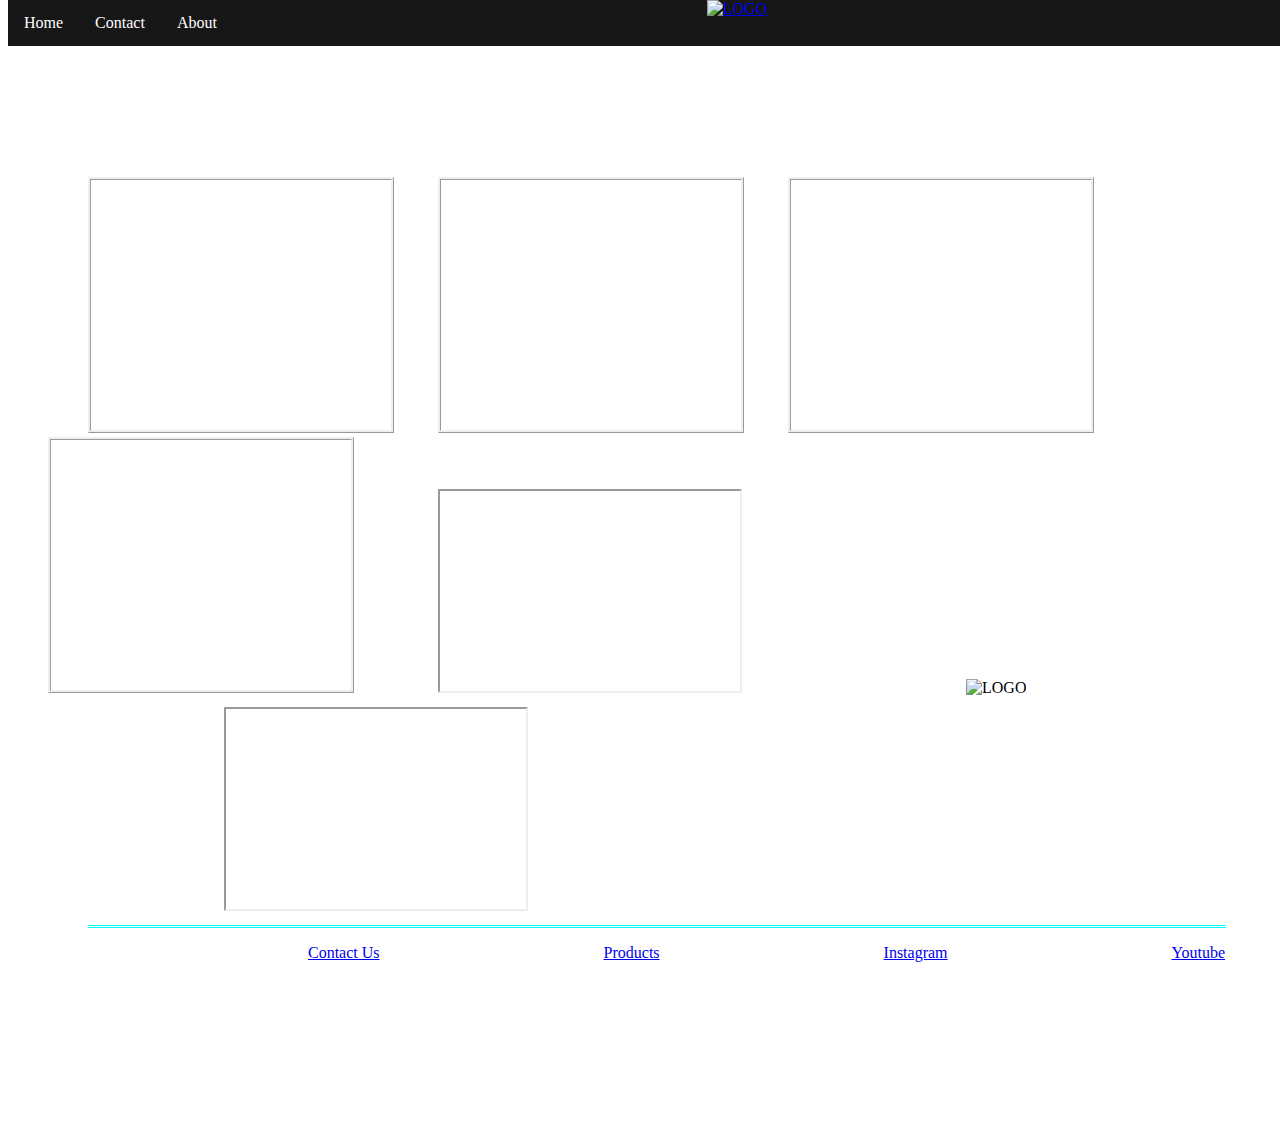
==== about.html @ ed3d2f0a "footer done with links" ====
<!DOCTYPE html>
<html lang="en">
<head>
    <meta charset="UTF-8">
    <meta http-equiv="X-UA-Compatible" content="IE=edge">
    <meta name="viewport" content="width=device-width, initial-scale=1.0">
    <!-- Press Start 2P Font -->
    <link rel="preconnect" href="https://fonts.googleapis.com">
<link rel="preconnect" href="https://fonts.gstatic.com" crossorigin>
<link href="https://fonts.googleapis.com/css2?family=Press+Start+2P&display=swap" rel="stylesheet">
    <!-- Permanent Marker Font -->
    <link rel="preconnect" href="https://fonts.googleapis.com">
<link rel="preconnect" href="https://fonts.gstatic.com" crossorigin>
<link href="https://fonts.googleapis.com/css2?family=Permanent+Marker&display=swap" rel="stylesheet">
    <!-- CSS Stylesheet Link -->
    <link rel="stylesheet" href="css/style.css">
    <script src="https://kit.fontawesome.com/4c4cee2583.js" crossorigin="anonymous"></script>
    <title>Document</title>
</head>
<body>
    
    <!-- Header -->
    <h1 class="header">Lets Customize!</h1>


    <!-- NavBar -->
    <ul>
        <li><a href="index.html">Home</a></li>
        <li><a href="contact.html">Contact</a></li>
        <li><a href="about.html">About</a></li>
        <li><a href="https://www.facebook.com/photo/?fbid=10200154958792752&set=a.1153764300338" class="fa-brands fa-square-facebook"></a></li>
        <li><a href="https://twitter.com/MontereyAq/status/1552041457858400256" class="fa-brands fa-square-twitter"></a></li>
        <a href="https://www.youtube.com/watch?v=jfKfPfyJRdk">
        <img class="LOGO" src="/final-project/img/SickCustomsLOGO.png" alt="LOGO"></a>
      </ul>

    <!-- Product column -->
      <div class="product1"></div>
      <div class="product2"></div>
      <div class="product3"></div>
      <div class="product4"></div>

      <!-- Install Decals Video About Page -->
      <iframe class="howtovideoinstall" width="300" height="200" src="https://www.youtube.com/embed/vAdVZY0-laM">
      </iframe>

      <!-- Large LOGO -->
      <img class="largelogo" src="/final-project/img/SickCustomsLOGO.png" alt="LOGO">

      <!-- Caring For Custom Printed Shirt Video About Page -->
      <iframe class="howtocleanshirt" width="300" height="200" src="https://www.youtube.com/embed/Hup5DTRAQng">
      </iframe>

    <!-- Footer -->
      <div>
      <footer class="aboutfooter"><p class="footerlinks"><a href="/final-project/contact.html">Contact Us</p></a>
        <p class="footerlinks"><a href="/final-project/about.html">Products</p></a>
        <p class="footerlinks"><a href="https://www.instagram.com/bitwiseindustries/">Instagram</p></a>
        <p class="footerlinks"><a href="https://www.youtube.com/watch?v=1TzlzuW1uGA">Youtube</p></a>
    </footer>
      </div>
    
</body>
</html>
---- css/style.css ----
body {
  background-image: url(/final-project/img/cool1.jpg);
  background-size: cover;
}


/* Title Header */
.header {
    color: white;
    text-align: center;
    margin-top: 60px;
    font-size: 40px;
    font-family: 'Press Start 2P', 'cursive';
}

/* Sick Customs LOGO */
.LOGO {
  height: 40px;
  margin-left: 410px;
}


/* NavBar style */
ul {
    list-style-type: none;
    margin: 0;
    padding: 0;
    overflow: hidden;
    background-color: rgb(24, 23, 23);
    position: fixed;
    top: 0;
    width: 100%;
  }
  
  li {
    float: left;
    }
  
  li a {
    display: block;
    color: white;
    text-align: center;
    padding: 14px 16px;
    text-decoration: none;
  }
  
  li a:hover {
    background-color: rgb(75, 206, 211);
  }


/* Index Hompage Pic Section1 */
.section1 {
  height: 450px;
  width: 90%;
  margin-left: 80px;
  margin-top: 70px;
  background-image: url(https://static.vecteezy.com/system/resources/previews/006/292/430/non_2x/sci-fi-style-background-with-glowing-effects-abstract-digital-technology-background-free-vector.jpg);
  background-size: cover;
  border-style: ridge;
  font-family: 'Permanent Marker', 'cursive';
}


/* Homepage index Footer */
.footer {
  height: 200px;
  width: 90%;
  margin-left: 80px;
  background-color: rgb(0, 255, 255);
  opacity: 0.3;
}

/* Contact Section Pic */
.contactuspic {
  height: 300px;
  width: 90%;
  margin-left: 85px;
  margin-top: 75px;
  background-image: url(https://www.universitymds.com/wp-content/uploads/central_valley_ucsf_banner_image.jpg);
  background-size: cover;
  border-style: ridge;
}


/* Section 1 Text */
.section1text {
  color: white;
  text-align: center;
  font-size: 30px;
  padding-top: 70px;
}


/* Contact Footer */
.contactfooter {
  height: 400px;
  width: 90%;
  margin-left: 85px;
  background-color: rgb(0, 255, 255);
  opacity: 0.3;
}


/* About Page Product1 */
.product1 {
  height: 250px;
  width: 300px;
  margin-left: 80px;
  margin-top: 50px;
  display: inline-block;
  background-image: url(https://mms-images.out.customink.com/mms/images/catalog/b47aea9253dc3683bb7c1aa2a8c22cd6/colors/242027/views/alt/front_medium_extended.jpg?autoNegate=1&design=djn0-00by-wu36&digest=0000000016&ixbg=%23ffffff&ixfm=jpeg&ixq=60&ixw=412&placeMax=1&placeMaxPct=0.8&placeUseProduct=1&placeUseView=front);
  background-size: cover;
  border-style: ridge;
}

/* About Page Product2 */
.product2 {
  height: 250px;
  width: 300px;
  margin-left: 40px;
  display: inline-block;
  background-image: url(https://i.etsystatic.com/19145744/r/il/20d5a1/2345900463/il_fullxfull.2345900463_8915.jpg);
  background-size: cover;
  border-style: ridge;
}

/* About Page Product3 */
.product3 {
  height: 250px;
  width: 300px;
  margin-left: 40px;
  display: inline-block;
  background-image: url(https://i0.wp.com/unitmask.com/wp-content/uploads/2020/12/custom-logo-design-portfolio-1-scaled.jpg?fit=1030%2C773&ssl=1);
  background-size: contain;
  border-style: ridge;
}

/* About Page Product4 */
.product4 {
  height: 250px;
  width: 300px;
  background-color: none;
  margin-left: 40px;
  display: inline-block;
  background-image: url(https://sep.yimg.com/ay/licenseplateframes/premium-quality-heavy-license-plate-frames-imported-13.gif);
  background-size: cover;
  border-style: ridge;
}


/* About Footer */
.aboutfooter {
  height: 200px;
  width: 90%;
  color: aqua;
  margin-left: 80px;
  margin-top: 10px;
  border-top-style: double;
}


/* Decal Install Video About Page */
.howtovideoinstall {
  margin-left: 80px;
  margin-top: 10px;
}

/* Large Logo About Page */
.largelogo {
  margin-left: 220px;
  height: 200px;
}


/* How To Clean Shirt Video */
.howtocleanshirt {
  margin-left: 216px;
  margin-top: 10px;
}

/* Footer Links */
.footerlinks {
  display: inline-block;
  margin-left: 220px;
}

a:visited {
  color: aqua;
}
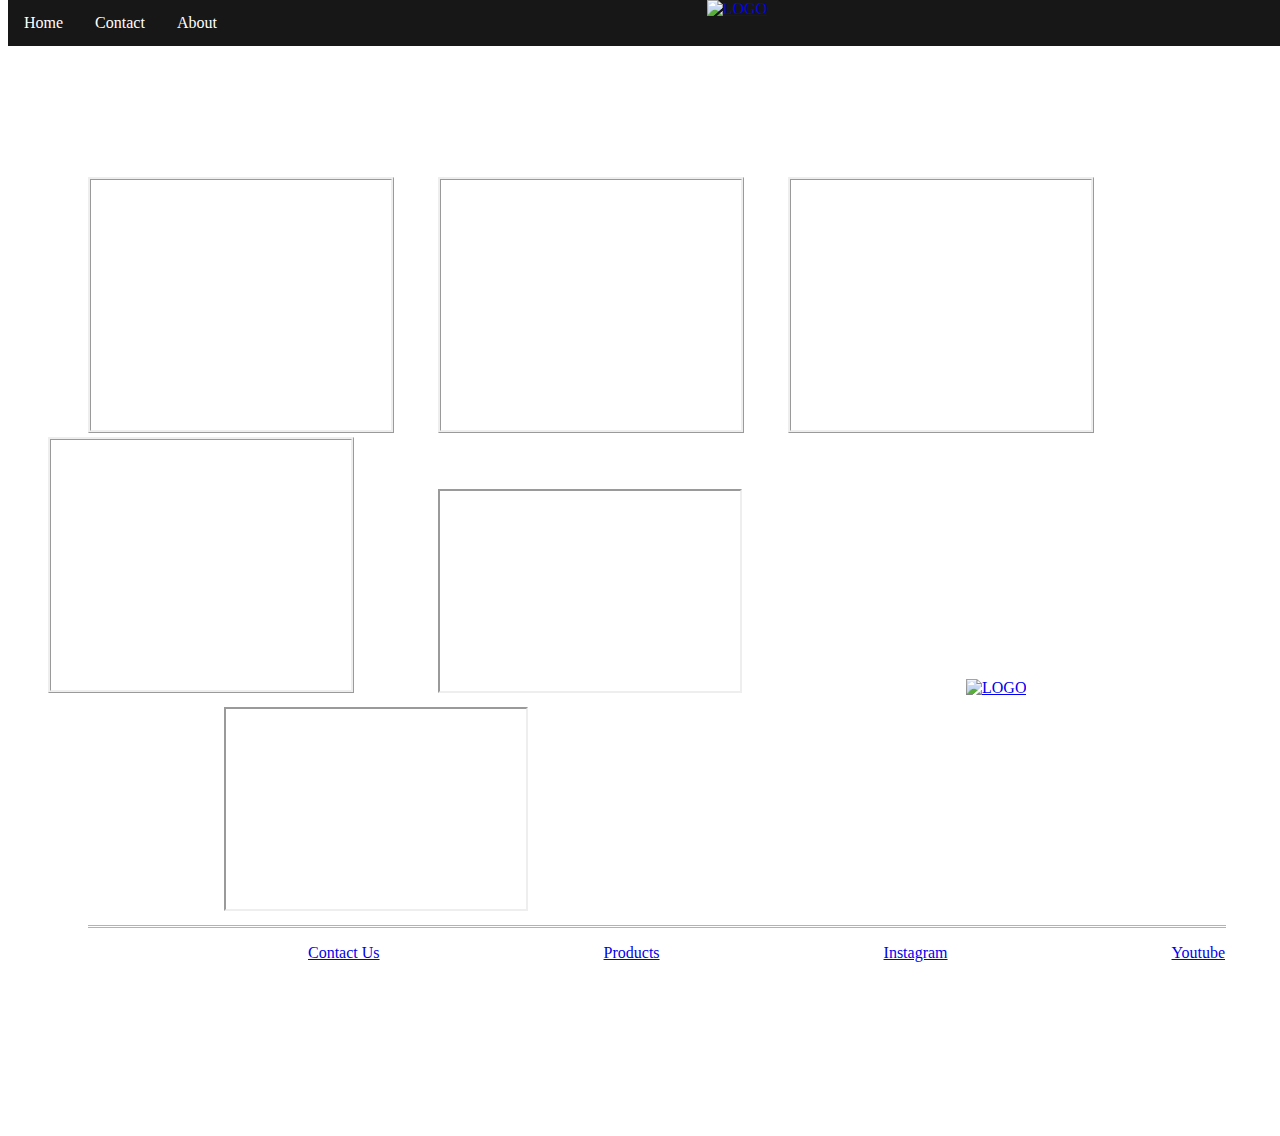
==== commit cdf91f6a: "need to finish contact page" ====
--- a/about.html
+++ b/about.html
@@ -45,13 +45,14 @@
       </iframe>
 
       <!-- Large LOGO -->
-      <img class="largelogo" src="/final-project/img/SickCustomsLOGO.png" alt="LOGO">
+      <a href="https://www.youtube.com/watch?v=dQw4w9WgXcQ">
+      <img class="largelogo" src="/final-project/img/SickCustomsLOGO.png" alt="LOGO"></a>
 
       <!-- Caring For Custom Printed Shirt Video About Page -->
       <iframe class="howtocleanshirt" width="300" height="200" src="https://www.youtube.com/embed/Hup5DTRAQng">
       </iframe>
 
-    <!-- Footer -->
+     <!-- Footer -->
       <div>
       <footer class="aboutfooter"><p class="footerlinks"><a href="/final-project/contact.html">Contact Us</p></a>
         <p class="footerlinks"><a href="/final-project/about.html">Products</p></a>
--- a/css/style.css
+++ b/css/style.css
@@ -1,6 +1,6 @@
 body {
   background-image: url(/final-project/img/cool1.jpg);
-  background-size: cover;
+  background-size: contain;
 }
 
 
@@ -75,11 +75,17 @@
 .contactuspic {
   height: 300px;
   width: 90%;
-  margin-left: 85px;
+  margin-left: 80px;
   margin-top: 75px;
-  background-image: url(https://www.universitymds.com/wp-content/uploads/central_valley_ucsf_banner_image.jpg);
-  background-size: cover;
-  border-style: ridge;
+  background-image: url(/final-project/img/fresno-window-film.jpg);
+  background-size: cover;
+  border-style: ridge;
+}
+
+/* Google Map */
+.googlemap {
+  margin-top: 10px;
+  margin-left: 80px;
 }
 
 
@@ -187,4 +193,111 @@
 
 a:visited {
   color: aqua;
-}+}
+
+/* Customer Review1 */
+.review1 {
+  height: 200px;
+  width: 400px;
+  display: inline-block;
+  margin-left: 80px;
+  margin-top: 10px;
+  border-style: ridge;
+  color: white;
+  font-size: 20px;
+  text-align: center;
+  font-family: 'Permanent Marker', 'cursive';
+  background-color: black;
+}
+
+/* Customer Review2 */
+.review2 {
+  height: 200px;
+  width: 400px;
+  display: inline-block;
+  margin-left: 70px;
+  border-style: ridge;
+  margin-top: 10px;
+  color: white;
+  font-size: 20px;
+  text-align: center;
+  font-family: 'Permanent Marker', 'cursive';
+  background-color: black
+}
+
+/* Customer Review3 */
+.review3 {
+  height: 200px;
+  width: 400px;
+  display: inline-block;
+  margin-left: 60px;
+  border-style: ridge;
+  margin-top: 20px;
+  color: white;
+  font-size: 20px;
+  text-align: center;
+  font-family: 'Permanent Marker', 'cursive';
+  background-color: black;
+}
+
+
+/* spacebetweenfooterandreview */
+.spacebetweenfooterandreview {
+  height: 125px;
+  width: 90%;
+}
+
+/* Customer Reviews Title */
+.customerreviewstitle {
+  color: white;
+  text-align: center;
+  font-size: 40px;
+  font-family: 'Permanent Marker', 'cursive';
+  margin-top: 10px;
+  }
+
+
+  /* Contact Form */
+  input[type=text], select, textarea {
+    width: 100%;
+    padding: 12px;
+    border: 1px solid #ccc;
+    border-radius: 4px;
+    box-sizing: border-box;
+    margin-top: 6px;
+    margin-bottom: 16px;
+    resize: vertical;
+  }
+  
+  input[type=submit] {
+    background-color: #61ece5;
+    color: white;
+    padding: 12px 20px;
+    border: none;
+    border-radius: 4px;
+    cursor: pointer;
+  }
+  
+  input[type=submit]:hover {
+    background-color: #5cf5e8;
+  }
+  
+  .container {
+    border-radius: 5px;
+    background-color: #f2f2f23d;
+    padding: 20px;
+    height: 400px;
+    width: 450px;
+    float: right;
+    margin-right: 80px;
+    margin-top: 10px;
+  }
+
+
+  .spacebetweencontactandfooter {
+    height: 10px;
+    width: 90%;
+    background-color: aqua;
+    margin-top: 200px;
+    clear: both;
+  }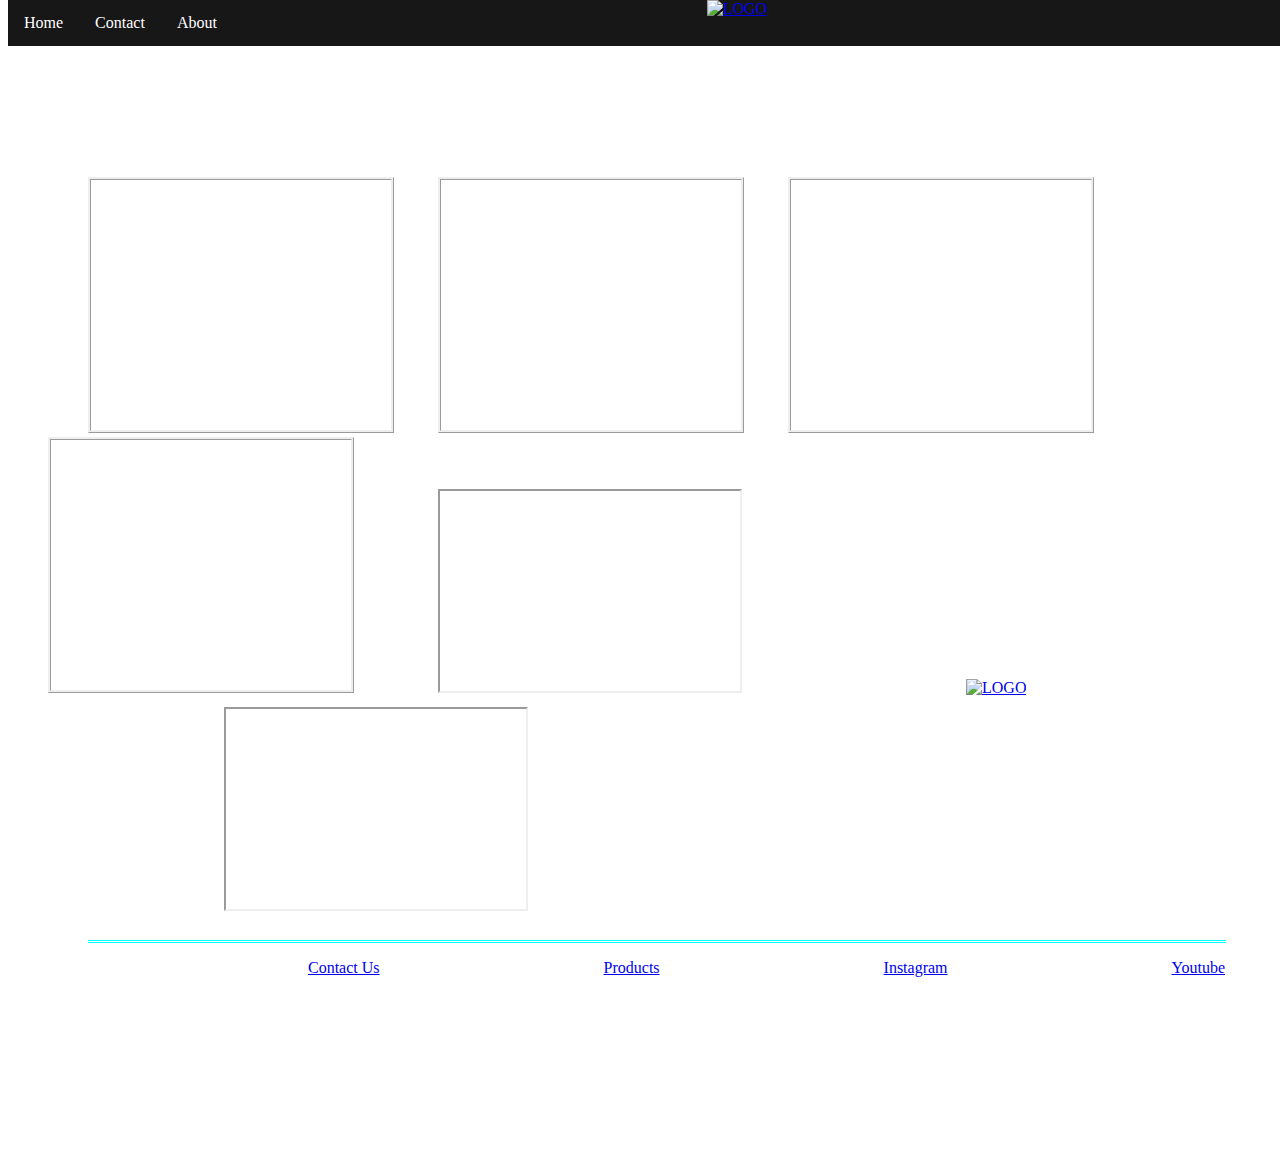
==== commit c08c4210: "fully functioning entire  website done" ====
--- a/about.html
+++ b/about.html
@@ -58,6 +58,7 @@
         <p class="footerlinks"><a href="/final-project/about.html">Products</p></a>
         <p class="footerlinks"><a href="https://www.instagram.com/bitwiseindustries/">Instagram</p></a>
         <p class="footerlinks"><a href="https://www.youtube.com/watch?v=1TzlzuW1uGA">Youtube</p></a>
+        <p class="footertext"> Feel free call us <br> and set up an appointment <br> via telephone at <br> (559)473-7179 </p>
     </footer>
       </div>
     
--- a/css/style.css
+++ b/css/style.css
@@ -74,18 +74,27 @@
 /* Contact Section Pic */
 .contactuspic {
   height: 300px;
-  width: 90%;
+  width: 89.7%;
   margin-left: 80px;
   margin-top: 75px;
-  background-image: url(/final-project/img/fresno-window-film.jpg);
-  background-size: cover;
-  border-style: ridge;
+  background-image: url(/final-project/img/central_valley_ucsf_banner_image.jpg);
+  background-size: cover;
+  border-style: ridge;
+}
+
+/* Contact Pic Text */
+.contactpictext {
+  color: white;
+  text-align: center;
+  font-size: 30px;
+  font-family: 'Permanent Marker', 'cursive';
 }
 
 /* Google Map */
 .googlemap {
   margin-top: 10px;
   margin-left: 80px;
+  float: left;
 }
 
 
@@ -161,10 +170,9 @@
   width: 90%;
   color: aqua;
   margin-left: 80px;
-  margin-top: 10px;
+  margin-top: 25px;
   border-top-style: double;
 }
-
 
 /* Decal Install Video About Page */
 .howtovideoinstall {
@@ -241,7 +249,7 @@
 }
 
 
-/* spacebetweenfooterandreview */
+/* spacebetweenfooterandreviewindex */
 .spacebetweenfooterandreview {
   height: 125px;
   width: 90%;
@@ -261,16 +269,16 @@
   input[type=text], select, textarea {
     width: 100%;
     padding: 12px;
-    border: 1px solid #ccc;
+    border: 1px solid rgb(233, 60, 47);
     border-radius: 4px;
     box-sizing: border-box;
     margin-top: 6px;
-    margin-bottom: 16px;
+    margin-bottom: 45px;
     resize: vertical;
   }
   
   input[type=submit] {
-    background-color: #61ece5;
+    background-color: #c51f1f;
     color: white;
     padding: 12px 20px;
     border: none;
@@ -279,25 +287,24 @@
   }
   
   input[type=submit]:hover {
-    background-color: #5cf5e8;
+    background-color: rgb(17, 192, 192);
   }
   
   .container {
+    display: inline-block;
     border-radius: 5px;
-    background-color: #f2f2f23d;
+    background-color: #48cddf;
     padding: 20px;
-    height: 400px;
-    width: 450px;
-    float: right;
-    margin-right: 80px;
+    height: 460px;
+    width: 705px;
     margin-top: 10px;
-  }
-
-
-  .spacebetweencontactandfooter {
-    height: 10px;
-    width: 90%;
-    background-color: aqua;
-    margin-top: 200px;
-    clear: both;
+    margin-left: 10px;
+  }
+
+  /* Footer Text */
+  .footertext {
+    text-align: center;
+    font-size: 25px;
+    color: white;
+    font-family: 'Permanent Marker', 'cursive';
   }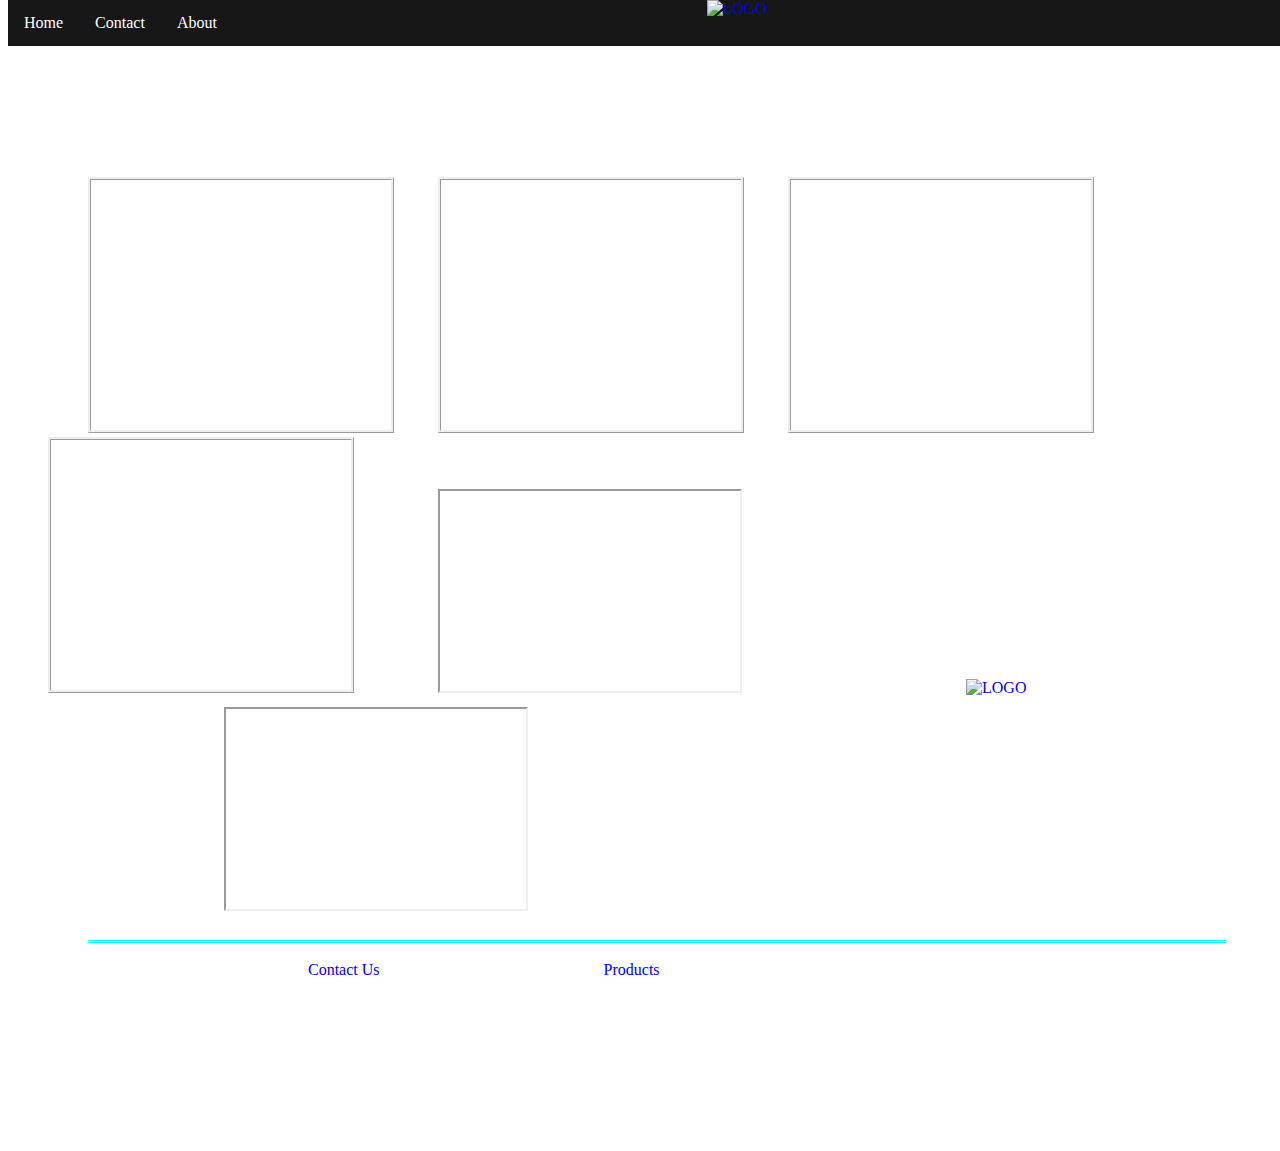
==== commit 630b8af8: "completed website" ====
--- a/about.html
+++ b/about.html
@@ -56,8 +56,8 @@
       <div>
       <footer class="aboutfooter"><p class="footerlinks"><a href="/final-project/contact.html">Contact Us</p></a>
         <p class="footerlinks"><a href="/final-project/about.html">Products</p></a>
-        <p class="footerlinks"><a href="https://www.instagram.com/bitwiseindustries/">Instagram</p></a>
-        <p class="footerlinks"><a href="https://www.youtube.com/watch?v=1TzlzuW1uGA">Youtube</p></a>
+        <p class="footerlinks"><a href="https://www.instagram.com/bitwiseindustries/" class="fa-brands fa-instagram"></p></a>
+        <p class="footerlinks"><a href="https://www.youtube.com/watch?v=1TzlzuW1uGA" class="fa-brands fa-youtube"></p></a>
         <p class="footertext"> Feel free call us <br> and set up an appointment <br> via telephone at <br> (559)473-7179 </p>
     </footer>
       </div>
--- a/css/style.css
+++ b/css/style.css
@@ -55,21 +55,12 @@
   width: 90%;
   margin-left: 80px;
   margin-top: 70px;
-  background-image: url(https://static.vecteezy.com/system/resources/previews/006/292/430/non_2x/sci-fi-style-background-with-glowing-effects-abstract-digital-technology-background-free-vector.jpg);
-  background-size: cover;
-  border-style: ridge;
-  font-family: 'Permanent Marker', 'cursive';
-}
-
-
-/* Homepage index Footer */
-.footer {
-  height: 200px;
-  width: 90%;
-  margin-left: 80px;
-  background-color: rgb(0, 255, 255);
-  opacity: 0.3;
-}
+  background-image: url(/final-project/img/glowing.jpg);
+  background-size: cover;
+  border-style: ridge;
+  font-family: 'Permanent Marker', 'cursive';
+}
+
 
 /* Contact Section Pic */
 .contactuspic {
@@ -106,17 +97,6 @@
   padding-top: 70px;
 }
 
-
-/* Contact Footer */
-.contactfooter {
-  height: 400px;
-  width: 90%;
-  margin-left: 85px;
-  background-color: rgb(0, 255, 255);
-  opacity: 0.3;
-}
-
-
 /* About Page Product1 */
 .product1 {
   height: 250px;
@@ -124,7 +104,7 @@
   margin-left: 80px;
   margin-top: 50px;
   display: inline-block;
-  background-image: url(https://mms-images.out.customink.com/mms/images/catalog/b47aea9253dc3683bb7c1aa2a8c22cd6/colors/242027/views/alt/front_medium_extended.jpg?autoNegate=1&design=djn0-00by-wu36&digest=0000000016&ixbg=%23ffffff&ixfm=jpeg&ixq=60&ixw=412&placeMax=1&placeMaxPct=0.8&placeUseProduct=1&placeUseView=front);
+  background-image: url(/final-project/img/front_medium_extended.jpg);
   background-size: cover;
   border-style: ridge;
 }
@@ -135,7 +115,7 @@
   width: 300px;
   margin-left: 40px;
   display: inline-block;
-  background-image: url(https://i.etsystatic.com/19145744/r/il/20d5a1/2345900463/il_fullxfull.2345900463_8915.jpg);
+  background-image: url(/final-project/img/custom1.webp);
   background-size: cover;
   border-style: ridge;
 }
@@ -146,7 +126,7 @@
   width: 300px;
   margin-left: 40px;
   display: inline-block;
-  background-image: url(https://i0.wp.com/unitmask.com/wp-content/uploads/2020/12/custom-logo-design-portfolio-1-scaled.jpg?fit=1030%2C773&ssl=1);
+  background-image: url(/final-project/img/custom-logo-design-portfolio-1-scaled.webp);
   background-size: contain;
   border-style: ridge;
 }
@@ -158,7 +138,7 @@
   background-color: none;
   margin-left: 40px;
   display: inline-block;
-  background-image: url(https://sep.yimg.com/ay/licenseplateframes/premium-quality-heavy-license-plate-frames-imported-13.gif);
+  background-image: url(/final-project/img/custom2.jpg);
   background-size: cover;
   border-style: ridge;
 }
@@ -172,6 +152,7 @@
   margin-left: 80px;
   margin-top: 25px;
   border-top-style: double;
+  text-decoration: none;
 }
 
 /* Decal Install Video About Page */
@@ -197,10 +178,16 @@
 .footerlinks {
   display: inline-block;
   margin-left: 220px;
+  text-decoration: none;
+}
+
+a:link {
+  text-decoration: none;
 }
 
 a:visited {
   color: aqua;
+  text-decoration: none;
 }
 
 /* Customer Review1 */
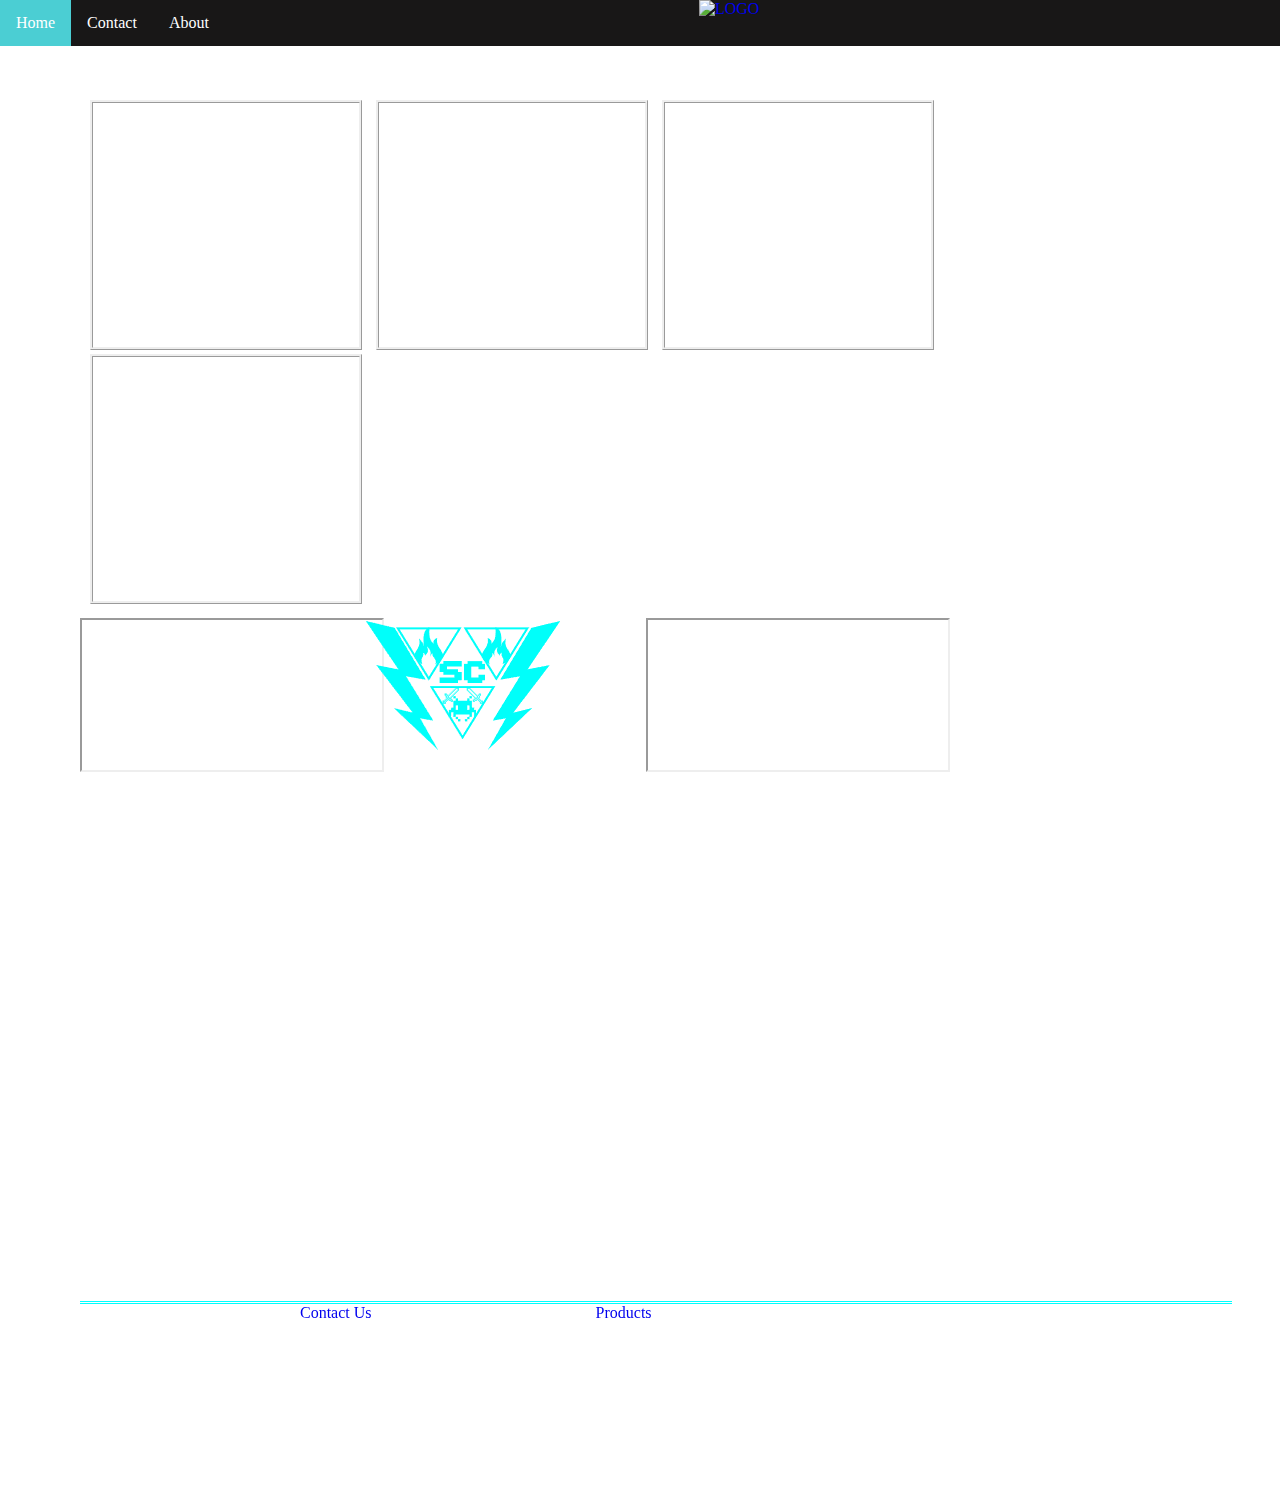
==== commit 893b438f: "2nd round bug fixes" ====
--- a/about.html
+++ b/about.html
@@ -24,7 +24,7 @@
 
 
     <!-- NavBar -->
-    <ul>
+    <ul class="nav-position">
         <li><a href="index.html">Home</a></li>
         <li><a href="contact.html">Contact</a></li>
         <li><a href="about.html">About</a></li>
@@ -35,30 +35,43 @@
       </ul>
 
     <!-- Product column -->
-      <div class="product1"></div>
-      <div class="product2"></div>
-      <div class="product3"></div>
-      <div class="product4"></div>
+    <div class="parent">
+      <div class="productswrapper">
+        <div class="list-item imageOne "></div>
+        <div class="list-item imageTwo"></div>
+        <div class="list-item imageThree"></div>
+        <div class="list-item imageFour"></div>
+      </div>
+      
+      <!-- Install Decals Video About Page -->
+     
+      
+      
+      <!-- Large LOGO -->
+      <ul class="row">
+        <li class="col1-3" ><iframe src="https://www.youtube.com/embed/vAdVZY0-laM">
+        </iframe></li>
+        <li class="col1-3"><img src="./img/SickCustomsLOGO.png" alt="logo"></img></li>
+        <li  class="col1-3"><iframe src="https://www.youtube.com/embed/Hup5DTRAQng">
+        </iframe></li>
+      </ul>
 
-      <!-- Install Decals Video About Page -->
-      <iframe class="howtovideoinstall" width="300" height="200" src="https://www.youtube.com/embed/vAdVZY0-laM">
-      </iframe>
+      
+     
 
-      <!-- Large LOGO -->
-      <a href="https://www.youtube.com/watch?v=dQw4w9WgXcQ">
-      <img class="largelogo" src="/final-project/img/SickCustomsLOGO.png" alt="LOGO"></a>
-
-      <!-- Caring For Custom Printed Shirt Video About Page -->
-      <iframe class="howtocleanshirt" width="300" height="200" src="https://www.youtube.com/embed/Hup5DTRAQng">
-      </iframe>
-
-     <!-- Footer -->
-      <div>
-      <footer class="aboutfooter"><p class="footerlinks"><a href="/final-project/contact.html">Contact Us</p></a>
-        <p class="footerlinks"><a href="/final-project/about.html">Products</p></a>
+        
+        
+        <!-- Caring For Custom Printed Shirt Video About Page -->
+       
+        
+      </div>
+        <!-- Footer -->
+        <div>
+          <footer class="aboutfooter"><p class="footerlinks"><a href="/final-project/contact.html">Contact Us</p></a>
+            <p class="footerlinks"><a href="/final-project/about.html">Products</p></a>
         <p class="footerlinks"><a href="https://www.instagram.com/bitwiseindustries/" class="fa-brands fa-instagram"></p></a>
         <p class="footerlinks"><a href="https://www.youtube.com/watch?v=1TzlzuW1uGA" class="fa-brands fa-youtube"></p></a>
-        <p class="footertext"> Feel free call us <br> and set up an appointment <br> via telephone at <br> (559)473-7179 </p>
+        <p class="footertext"> Feel free call or email us<br> to set up an appointment <br> telephone: (559)473-7179 <br> Email: jhurtado101@gmail.com </p>
     </footer>
       </div>
     
--- a/css/style.css
+++ b/css/style.css
@@ -1,3 +1,13 @@
+*{
+  margin: 0;
+  padding: 0;
+  box-sizing: border-box;
+}
+.parent {
+  margin: 0 80px;
+  width: 88.5%;
+  display: inline-block;
+}
 body {
   background-image: url(/final-project/img/cool1.jpg);
   background-size: contain;
@@ -25,11 +35,13 @@
     list-style-type: none;
     margin: 0;
     padding: 0;
+    width: 100%;
+  }
+  .nav-position {
+    position: fixed;
+    top: 0;
     overflow: hidden;
     background-color: rgb(24, 23, 23);
-    position: fixed;
-    top: 0;
-    width: 100%;
   }
   
   li {
@@ -52,8 +64,7 @@
 /* Index Hompage Pic Section1 */
 .section1 {
   height: 450px;
-  width: 90%;
-  margin-left: 80px;
+  width: 100%;
   margin-top: 70px;
   background-image: url(/final-project/img/glowing.jpg);
   background-size: cover;
@@ -66,7 +77,6 @@
 .contactuspic {
   height: 300px;
   width: 89.7%;
-  margin-left: 80px;
   margin-top: 75px;
   background-image: url(/final-project/img/central_valley_ucsf_banner_image.jpg);
   background-size: cover;
@@ -84,7 +94,6 @@
 /* Google Map */
 .googlemap {
   margin-top: 10px;
-  margin-left: 80px;
   float: left;
 }
 
@@ -97,52 +106,45 @@
   padding-top: 70px;
 }
 
+.list-item {
+  height: 250px;
+  width: 24%;
+  display: inline-block;
+  background-size: cover;
+  border-style: ridge;
+  margin-left: 10px;
+}
+.row {
+  width: 100%;
+  display: block;
+  margin: 10px 0;
+}
+.col1-3 {
+  width: 25%;
+}
 /* About Page Product1 */
-.product1 {
-  height: 250px;
-  width: 300px;
-  margin-left: 80px;
-  margin-top: 50px;
-  display: inline-block;
+.imageOne {
   background-image: url(/final-project/img/front_medium_extended.jpg);
-  background-size: cover;
-  border-style: ridge;
 }
 
 /* About Page Product2 */
-.product2 {
-  height: 250px;
-  width: 300px;
-  margin-left: 40px;
-  display: inline-block;
+.imageTwo {
   background-image: url(/final-project/img/custom1.webp);
-  background-size: cover;
-  border-style: ridge;
 }
 
 /* About Page Product3 */
-.product3 {
-  height: 250px;
-  width: 300px;
-  margin-left: 40px;
-  display: inline-block;
+.imageThree {
   background-image: url(/final-project/img/custom-logo-design-portfolio-1-scaled.webp);
-  background-size: contain;
-  border-style: ridge;
 }
 
 /* About Page Product4 */
-.product4 {
-  height: 250px;
-  width: 300px;
-  background-color: none;
-  margin-left: 40px;
-  display: inline-block;
+.imageFour {
   background-image: url(/final-project/img/custom2.jpg);
-  background-size: cover;
-  border-style: ridge;
-}
-
+}
+#largeLogo {
+  height: 200px;
+  width: 200px;
+}
 
 /* About Footer */
 .aboutfooter {
@@ -150,7 +152,7 @@
   width: 90%;
   color: aqua;
   margin-left: 80px;
-  margin-top: 25px;
+  margin-top: 525px;
   border-top-style: double;
   text-decoration: none;
 }
@@ -162,9 +164,9 @@
 }
 
 /* Large Logo About Page */
-.largelogo {
-  margin-left: 220px;
+.largeLogo {
   height: 200px;
+  width: 200px;
 }
 
 
@@ -190,13 +192,26 @@
   text-decoration: none;
 }
 
-/* Customer Review1 */
-.review1 {
-  height: 200px;
-  width: 400px;
-  display: inline-block;
-  margin-left: 80px;
-  margin-top: 10px;
+/* Customer Reviews */
+.wrapper1 {
+  display: inline-block;
+  position: absolute;
+  right: 200px;
+  width: 70%;
+
+}
+
+.measure {
+
+}
+
+
+
+.reviews {
+  width: 30%;
+  height: 300px;
+  padding: 10px;
+  display: inline-block;
   border-style: ridge;
   color: white;
   font-size: 20px;
@@ -205,42 +220,6 @@
   background-color: black;
 }
 
-/* Customer Review2 */
-.review2 {
-  height: 200px;
-  width: 400px;
-  display: inline-block;
-  margin-left: 70px;
-  border-style: ridge;
-  margin-top: 10px;
-  color: white;
-  font-size: 20px;
-  text-align: center;
-  font-family: 'Permanent Marker', 'cursive';
-  background-color: black
-}
-
-/* Customer Review3 */
-.review3 {
-  height: 200px;
-  width: 400px;
-  display: inline-block;
-  margin-left: 60px;
-  border-style: ridge;
-  margin-top: 20px;
-  color: white;
-  font-size: 20px;
-  text-align: center;
-  font-family: 'Permanent Marker', 'cursive';
-  background-color: black;
-}
-
-
-/* spacebetweenfooterandreviewindex */
-.spacebetweenfooterandreview {
-  height: 125px;
-  width: 90%;
-}
 
 /* Customer Reviews Title */
 .customerreviewstitle {
@@ -294,4 +273,9 @@
     font-size: 25px;
     color: white;
     font-family: 'Permanent Marker', 'cursive';
+  }
+
+  .productswrapper {
+    display: block;
+    width: 100%;
   }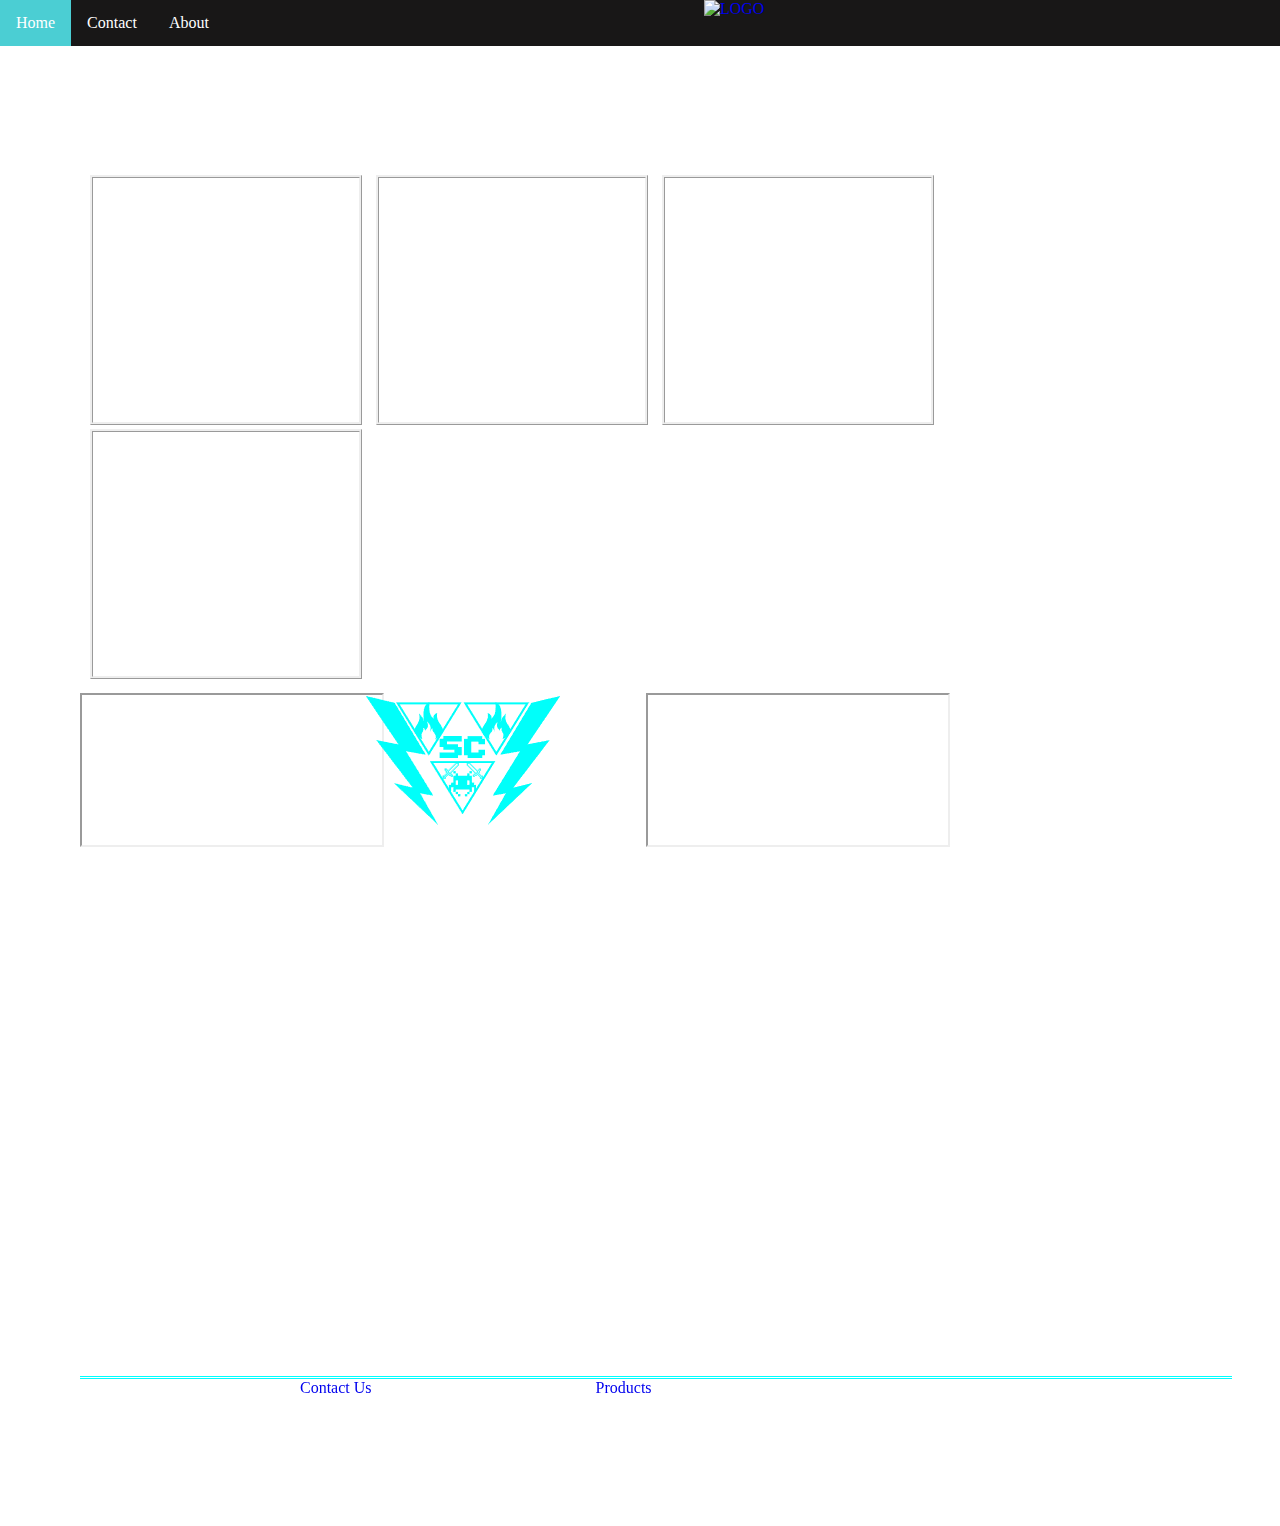
==== commit d7f3060f: "3rd round of bug fixes" ====
--- a/about.html
+++ b/about.html
@@ -49,7 +49,7 @@
       
       <!-- Large LOGO -->
       <ul class="row">
-        <li class="col1-3" ><iframe src="https://www.youtube.com/embed/vAdVZY0-laM">
+        <li class="col1-3"><iframe src="https://www.youtube.com/embed/vAdVZY0-laM">
         </iframe></li>
         <li class="col1-3"><img src="./img/SickCustomsLOGO.png" alt="logo"></img></li>
         <li  class="col1-3"><iframe src="https://www.youtube.com/embed/Hup5DTRAQng">
@@ -57,11 +57,7 @@
       </ul>
 
       
-     
-
-        
-        
-        <!-- Caring For Custom Printed Shirt Video About Page -->
+     <!-- Caring For Custom Printed Shirt Video About Page -->
        
         
       </div>
--- a/css/style.css
+++ b/css/style.css
@@ -26,7 +26,7 @@
 /* Sick Customs LOGO */
 .LOGO {
   height: 40px;
-  margin-left: 410px;
+  padding-left: 415px;
 }
 
 
@@ -76,7 +76,7 @@
 /* Contact Section Pic */
 .contactuspic {
   height: 300px;
-  width: 89.7%;
+  width: 100%;
   margin-top: 75px;
   background-image: url(/final-project/img/central_valley_ucsf_banner_image.jpg);
   background-size: cover;
@@ -114,14 +114,18 @@
   border-style: ridge;
   margin-left: 10px;
 }
+
 .row {
   width: 100%;
   display: block;
   margin: 10px 0;
 }
+
 .col1-3 {
   width: 25%;
 }
+
+
 /* About Page Product1 */
 .imageOne {
   background-image: url(/final-project/img/front_medium_extended.jpg);
@@ -141,6 +145,8 @@
 .imageFour {
   background-image: url(/final-project/img/custom2.jpg);
 }
+
+
 #largeLogo {
   height: 200px;
   width: 200px;
@@ -148,7 +154,7 @@
 
 /* About Footer */
 .aboutfooter {
-  height: 200px;
+  height: 150px;
   width: 90%;
   color: aqua;
   margin-left: 80px;
@@ -157,11 +163,6 @@
   text-decoration: none;
 }
 
-/* Decal Install Video About Page */
-.howtovideoinstall {
-  margin-left: 80px;
-  margin-top: 10px;
-}
 
 /* Large Logo About Page */
 .largeLogo {
@@ -170,11 +171,6 @@
 }
 
 
-/* How To Clean Shirt Video */
-.howtocleanshirt {
-  margin-left: 216px;
-  margin-top: 10px;
-}
 
 /* Footer Links */
 .footerlinks {
@@ -198,19 +194,12 @@
   position: absolute;
   right: 200px;
   width: 70%;
-
-}
-
-.measure {
-
-}
-
+  padding-top: 70px;
+}
 
 
 .reviews {
-  width: 30%;
-  height: 300px;
-  padding: 10px;
+  width: 33%;
   display: inline-block;
   border-style: ridge;
   color: white;
@@ -261,7 +250,7 @@
     border-radius: 5px;
     background-color: #48cddf;
     padding: 20px;
-    height: 460px;
+    height: 500px;
     width: 705px;
     margin-top: 10px;
     margin-left: 10px;
@@ -275,7 +264,9 @@
     font-family: 'Permanent Marker', 'cursive';
   }
 
+  /* Products Wrapper */
   .productswrapper {
     display: block;
     width: 100%;
+    padding-top: 75px;
   }